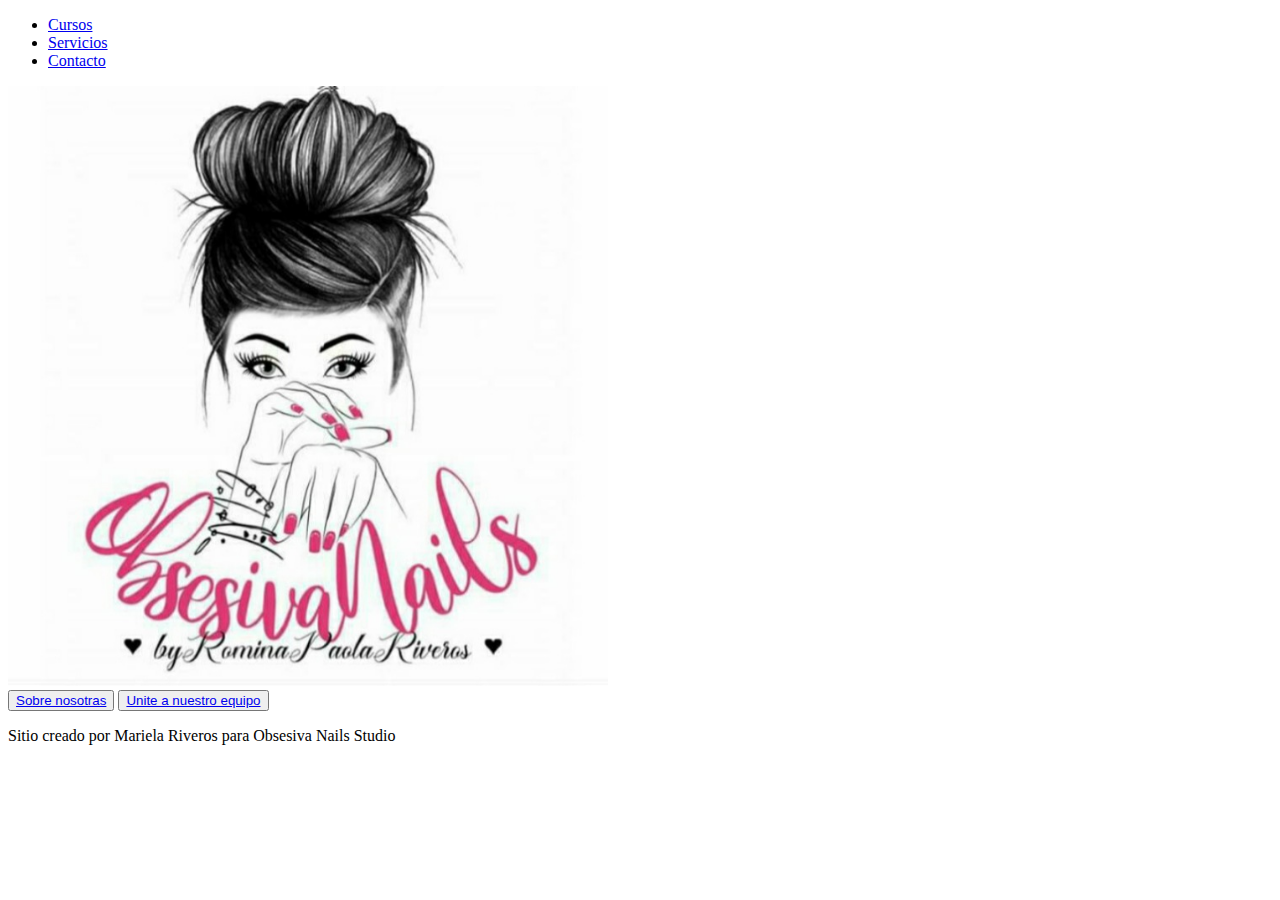
==== index.html @ 71c70317 "estrctura index.html" ====
<!doctype html>
<html lang="es">

<head>
    <meta charset="utf-8">
    <meta name="viewport" content="width=device-width, initial-scale=1">
    <title>Obsesiva nails studio</title>
    <link href="https://cdn.jsdelivr.net/npm/bootstrap@5.2.2/dist/css/bootstrap.min.css" rel="stylesheet"
        integrity="sha384-Zenh87qX5JnK2Jl0vWa8Ck2rdkQ2Bzep5IDxbcnCeuOxjzrPF/et3URy9Bv1WTRi" crossorigin="anonymous">
    <script src="https://cdn.jsdelivr.net/npm/bootstrap@5.2.2/dist/js/bootstrap.bundle.min.js"
        integrity="sha384-OERcA2EqjJCMA+/3y+gxIOqMEjwtxJY7qPCqsdltbNJuaOe923+mo//f6V8Qbsw3"
        crossorigin="anonymous"></script>
    <link rel="stylesheet" href="estilos.css">
</head>

<body>
    <header>
            <nav>
                <ul>
                    <li><a href="./paginas/Cursos.html">Cursos</a></li>
                    <li><a href="./paginas/servicios.html">Servicios</a></li>
                    <li><a href="./paginas/contacto.html">Contacto</a></li>
                </ul>
            </nav>
        </header>
    </header>
    <main>
        <div class="row">
            <div class="col-6 col-md-1"></div>
            <div class="col-6 col-md-10 centrar"><img src="./img/logo.jpg" alt="logo" height="600"></div>
            <div class="col-6 col-md-1"></div>
        </div>
        <div class="container">
            <button class="item-1"><a href="paginas/sobrenosotras.html">Sobre nosotras</a></button>
            <button class="item-2"><a href="paginas/uniteanuestroequipo.html">Unite a nuestro equipo</a></button>

        </div>
        <div class="row">
            <div class="col-6 col-md-1"></div>
            <div class="col-6 col-md-10 centrar">
                <footer>
                    <p>Sitio creado por Mariela Riveros para Obsesiva Nails Studio</p>
                </footer>            
            </div>
            <div class="col-6 col-md-1"></div>
        </div>
    </main>


</body>

</html>
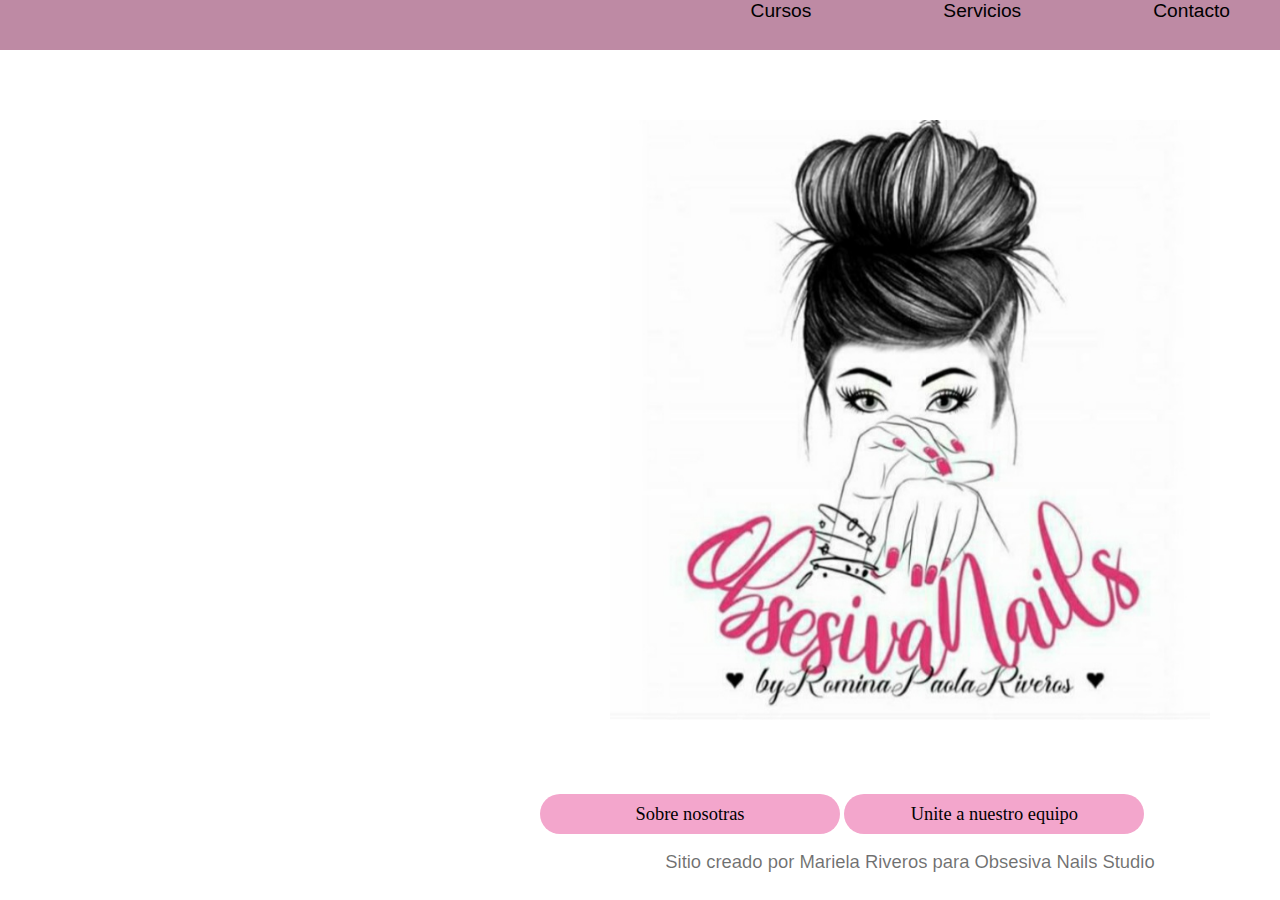
==== commit 328b8d2b: "se agregaron correcciones y sumo otro html" ====
--- a/index.html
+++ b/index.html
@@ -15,34 +15,27 @@
 
 <body>
     <header>
-            <nav>
-                <ul>
-                    <li><a href="./paginas/Cursos.html">Cursos</a></li>
-                    <li><a href="./paginas/servicios.html">Servicios</a></li>
-                    <li><a href="./paginas/contacto.html">Contacto</a></li>
-                </ul>
-            </nav>
-        </header>
+        <nav>
+            <ul>
+                <li><a href="./paginas/Cursos.html">Cursos</a></li>
+                <li><a href="./paginas/servicios.html">Servicios</a></li>
+                <li><a href="./paginas/contacto.html">Contacto</a></li>
+            </ul>
+        </nav>
     </header>
     <main>
-        <div class="row">
-            <div class="col-6 col-md-1"></div>
-            <div class="col-6 col-md-10 centrar"><img src="./img/logo.jpg" alt="logo" height="600"></div>
-            <div class="col-6 col-md-1"></div>
-        </div>
         <div class="container">
-            <button class="item-1"><a href="paginas/sobrenosotras.html">Sobre nosotras</a></button>
-            <button class="item-2"><a href="paginas/uniteanuestroequipo.html">Unite a nuestro equipo</a></button>
+            <div class="row">
+                <div class="col-12">
+                    <div><img class="logo" src="./img/logo.jpg" alt="logo" height="600" width="600"></div>
+                    <div><button class="item-1"><a href="paginas/sobrenosotras.html">Sobre nosotras</a></button>
+                    <button class="item-2"><a href="paginas/uniteanuestroequipo.html">Unite a nuestro equipo</a></button></div>
+                    <footer>
+                        <p>Sitio creado por Mariela Riveros para Obsesiva Nails Studio</p>
+                    </footer>
+                </div>
+            </div>
 
-        </div>
-        <div class="row">
-            <div class="col-6 col-md-1"></div>
-            <div class="col-6 col-md-10 centrar">
-                <footer>
-                    <p>Sitio creado por Mariela Riveros para Obsesiva Nails Studio</p>
-                </footer>            
-            </div>
-            <div class="col-6 col-md-1"></div>
         </div>
     </main>
 
--- a/estilos.css
+++ b/estilos.css
@@ -0,0 +1,217 @@
+* {
+    margin: 0;
+    padding: 0;
+}
+
+header {
+    background-color: rgb(190, 138, 164);
+    width: 100%;
+    height: 50px;
+    padding-right: 30px;
+    text-align: right;
+    word-spacing: 20pt;
+}
+
+header ul li {
+    display: inline;
+}
+
+.reboteOut {
+
+    font-family: Arial;
+    text-align: center;
+    font-size: 40px;
+    margin: 100px 50px;
+
+}
+
+
+.reboteOut {
+
+    animation: reboteOut 1s infinite;
+
+}
+
+/* Creamos la animación (con keyframes) */
+
+@keyframes reboteOut {
+
+    25% {
+
+        transform: scale(0.9);
+    }
+
+    50% {
+        opacity: 1;
+        transform: scale(1.1);
+    }
+
+    100% {
+
+        transform: scale(0.0);
+        opacity: 0;
+
+    }
+}
+
+body {
+    font-size: 120%;
+    font-family: 'Dancing Script', cursive, sans-serif;
+    color: rgba(0, 0, 0, 0.56);
+
+}
+
+:any-link {
+    text-decoration: none;
+    color: black;
+}
+
+header ul li {
+    display: inline;
+    padding: 50px;
+}
+
+h1 {
+    padding: 60px;
+    text-align: center;
+}
+
+p {
+    font-size: 120%;
+    text-align: center;
+    padding: 5px;
+}
+.logo{
+    padding: 70px;
+}
+
+.container {
+    margin: 0;
+    padding: 0;
+    font-size: 80%;
+    display: flex;
+    width: 100%;
+    justify-content: flex-end;
+}
+
+button {
+    font-size: 120%;
+    font-family: 'Bree Serif';
+    border: none;
+    border-radius: 60px;
+    height: 40px;
+    width: 300px;
+    background-color: rgb(243, 166, 204);
+    color: rgba(0, 0, 0, 0.56);;
+    display: inline;
+    
+    
+}
+
+
+.img {
+    word-spacing: 30px;
+    text-align: center; 
+}
+footer{
+    padding: 12px;
+}
+
+@media (max-width: 768px) {
+    .container {
+        margin: 0;
+        padding: 0;
+        font-size: 80%;
+        width: 100%;
+        
+    }
+    
+    button {
+        font-size: 120%;
+        font-family: 'Bree Serif';
+        border: none;
+        border-radius: 60px;
+        height: 30px;
+        width: 150px;
+        background-color: rgb(243, 166, 204);
+        color: rgba(0, 0, 0, 0.56);;
+        display: inline;
+        text-align: center;
+    } 
+    .item-1{
+        margin: 40px;
+    }   
+   
+.centrar {
+    width: 100%;
+    display: flex;
+    align-items: center;
+}
+.centrar img{
+    width: 100%;
+}
+
+    header {
+        background-color: rgb(190, 138, 164);
+        width: auto;
+        height: 50px;
+        padding-right: 50px;
+        text-align: right;
+        word-spacing: 5pt;
+    }
+    header ul li {
+        display: inline;
+        padding: 20px;
+    }
+    .reboteOut {
+
+        font-family: Arial;
+        text-align: center;
+        font-size: 20px;
+        margin: 100px 50px;
+    
+    }
+    
+    
+    .reboteOut {
+    
+        animation: reboteOut 1s infinite;
+    
+    }
+    
+    /* Creamos la animación (con keyframes) */
+    
+    @keyframes reboteOut {
+    
+        25% {
+    
+            transform: scale(0.9);
+        }
+    
+        50% {
+            opacity: 1;
+            transform: scale(1.1);
+        }
+    
+        100% {
+    
+            transform: scale(0.0);
+            opacity: 0;
+    
+        }
+    }
+    
+
+    .col-6 {
+        display: none;
+        
+
+    }
+
+    body {
+        font-size: 80%;
+        font-family: 'Dancing Script', cursive, sans-serif;
+        color: rgba(0, 0, 0, 0.56);
+}
+
+}
